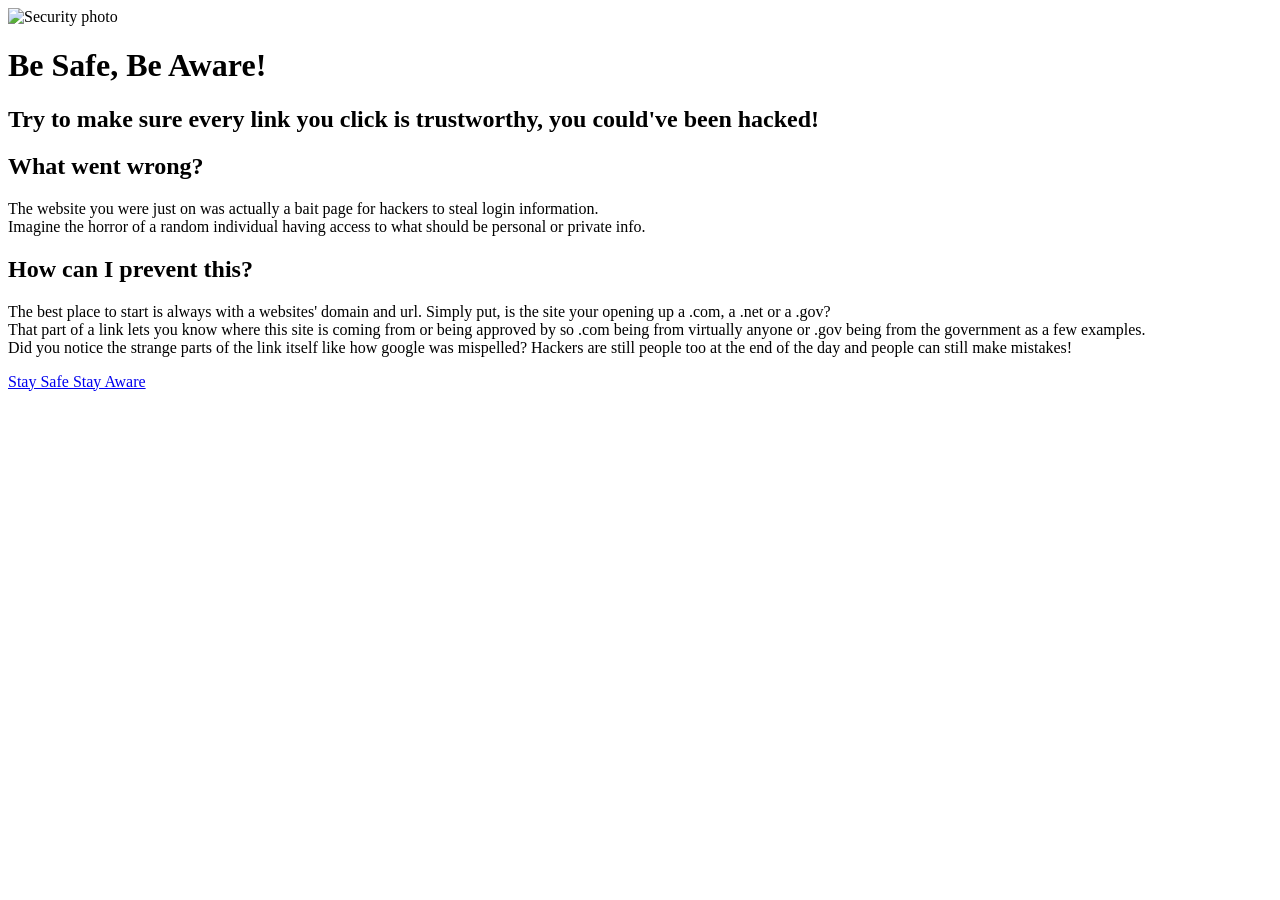
==== html_1/index.html @ cfa607e1 "Today I worked on HTML" ====
<!DOCTYPE html>
<html lang="en">
<head>
    <meta charset="UTF-8">
    <meta name="viewport" content="width=device-width, initial-scale=1.0">
    <title>Woah There!</title>
</head>
<body>
    <img src="https://cdn.prod.website-files.com/6531852c4ec912c7e9372962/66f17615b6f6e018cedf445b_october-is-cybersecurity-awareness-month-10-must-know-tips-%26-actions.png" alt="Security photo">
    <header>
        <h1>Be Safe, Be Aware!</h1>
        <h2>Try to make sure every link you click is trustworthy, you could've been hacked!</h2>

    </header>

    <main>
        <section>
            <h2>What went wrong?</h2>
            <p> The website you were just on was actually a bait page for hackers to steal login information. 
                <br> Imagine the horror of a random individual having access to what should be personal or private info. 
            </p>
        </section>
        <h2>How can I prevent this?</h2>
        <p>
            The best place to start is always with a websites' domain and url. Simply put, is the site your opening up a .com, a .net or a .gov? 
            <br> That part of a link lets you know where this site is coming from or being approved by so .com being from virtually anyone or .gov being from the government as a few examples.
            <br> Did you notice the strange parts of the link itself like how google was mispelled? Hackers are still people too at the end of the day and people can still make mistakes!
        </p>
        <section>
            <a href="https://www.dataguard.com/cyber-security/awareness/">Stay Safe Stay Aware</a></a>
        </section>
    </main>
    
</body>
</html>
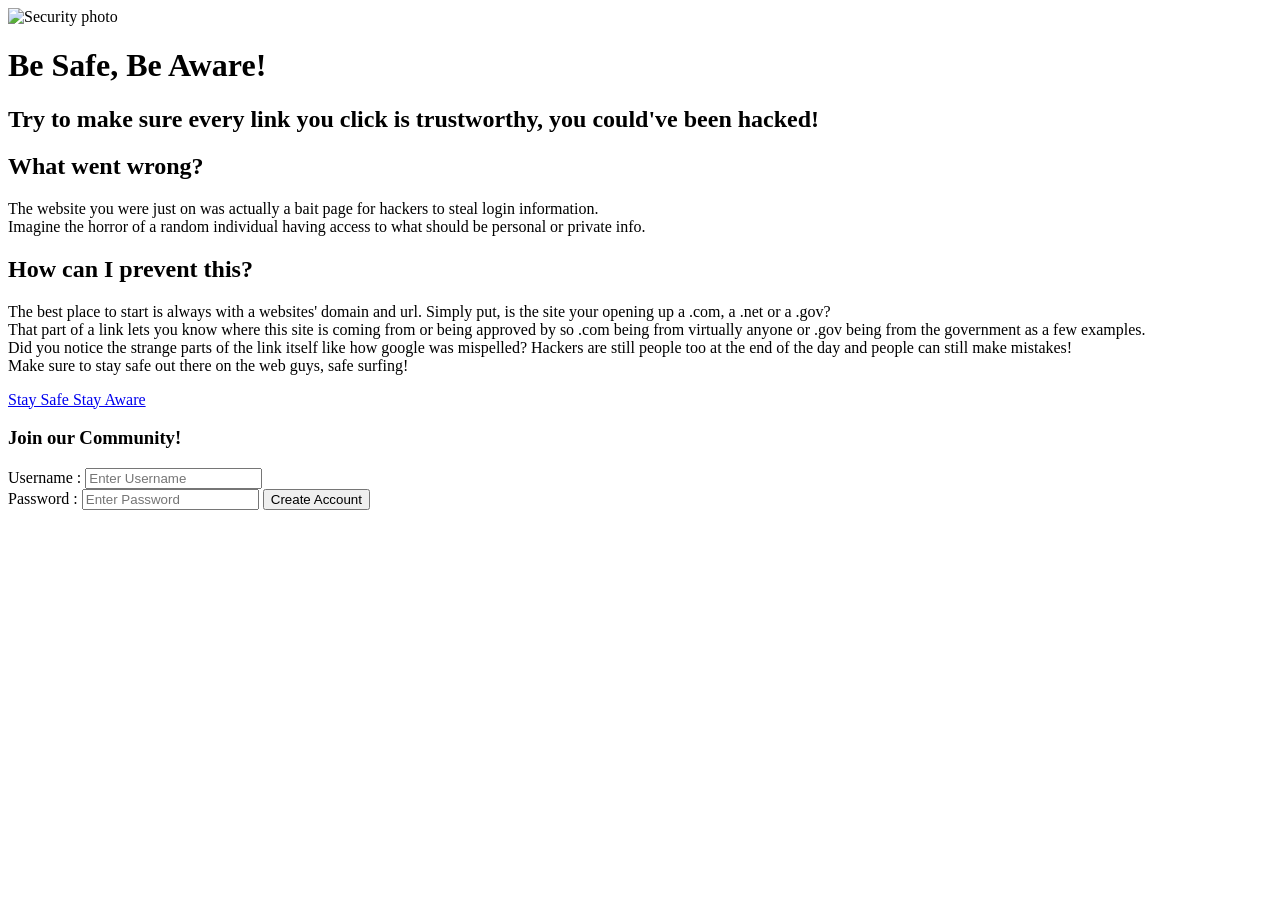
==== commit 255e26d3: "Added HTML" ====
--- a/html_1/index.html
+++ b/html_1/index.html
@@ -25,9 +25,21 @@
             The best place to start is always with a websites' domain and url. Simply put, is the site your opening up a .com, a .net or a .gov? 
             <br> That part of a link lets you know where this site is coming from or being approved by so .com being from virtually anyone or .gov being from the government as a few examples.
             <br> Did you notice the strange parts of the link itself like how google was mispelled? Hackers are still people too at the end of the day and people can still make mistakes!
+            <br> Make sure to stay safe out there on the web guys, safe surfing!
         </p>
         <section>
             <a href="https://www.dataguard.com/cyber-security/awareness/">Stay Safe Stay Aware</a></a>
+        </section>
+        <section>
+            <h3>Join our Community!</h3>
+            <form>
+                <label for="username"> Username : </label>
+                <input for="text" placeholder="Enter Username">
+                <br> 
+                <label for="Password"> Password :</label>
+                <input type="password" placeholder="Enter Password">
+                <button> Create Account</button>
+            </form>
         </section>
     </main>
     
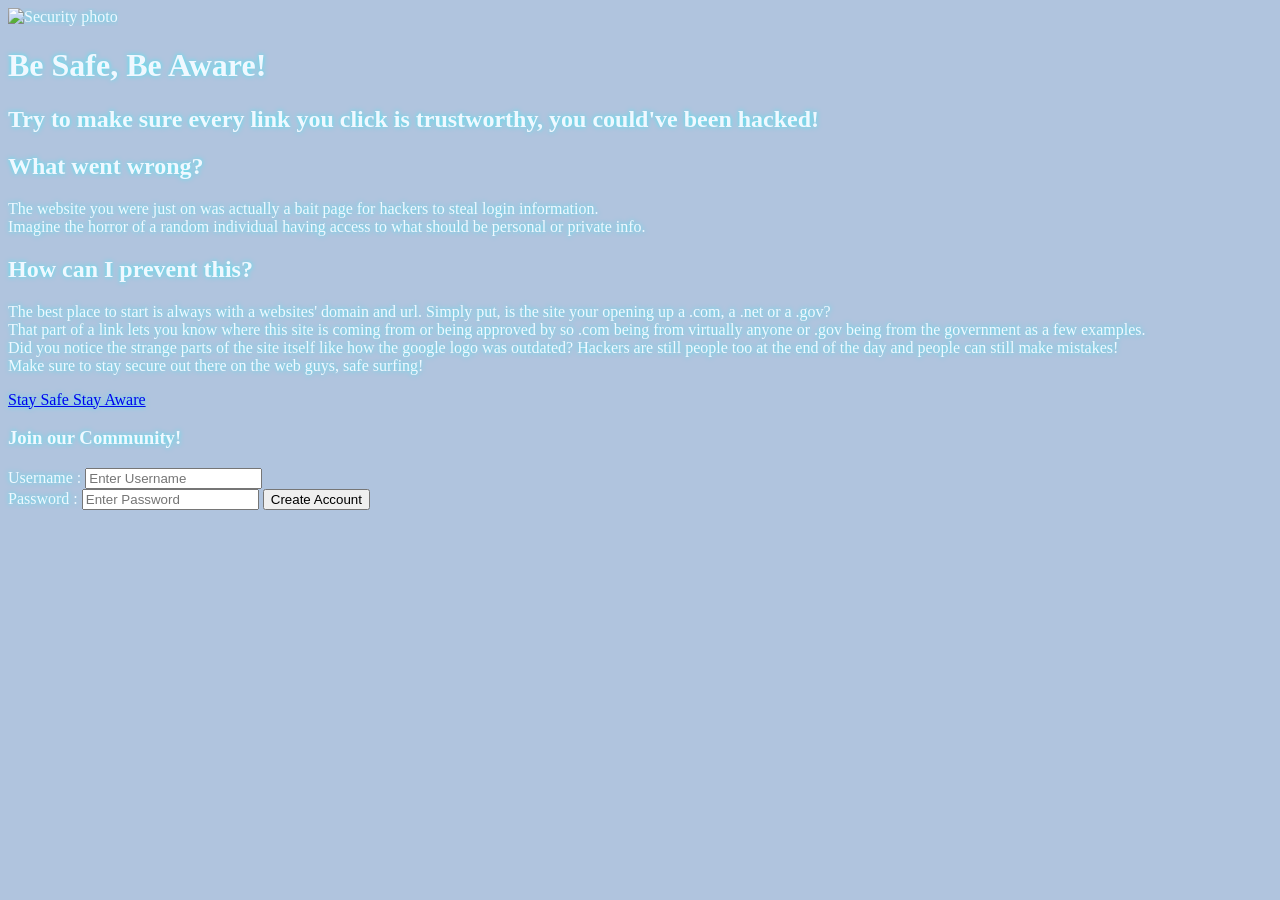
==== commit a1f3243f: "Made lots of progress" ====
--- a/html_1/index.html
+++ b/html_1/index.html
@@ -4,9 +4,11 @@
     <meta charset="UTF-8">
     <meta name="viewport" content="width=device-width, initial-scale=1.0">
     <title>Woah There!</title>
+    <link rel="stylesheet" href="styles.css">
+    <link rel="icon" type="image/x-icon" href="https://thesimplecatholic.blog/wp-content/uploads/2017/05/exclamation-point.jpg">
 </head>
 <body>
-    <img src="https://cdn.prod.website-files.com/6531852c4ec912c7e9372962/66f17615b6f6e018cedf445b_october-is-cybersecurity-awareness-month-10-must-know-tips-%26-actions.png" alt="Security photo">
+    <img src="https://cdn.prod.website-files.com/6531852c4ec912c7e9372962/66f17615b6f6e018cedf445b_october-is-cybersecurity-awareness-month-10-must-know-tips-%26-actions.png" width="550" height="450" alt="Security photo">
     <header>
         <h1>Be Safe, Be Aware!</h1>
         <h2>Try to make sure every link you click is trustworthy, you could've been hacked!</h2>
@@ -24,12 +26,14 @@
         <p>
             The best place to start is always with a websites' domain and url. Simply put, is the site your opening up a .com, a .net or a .gov? 
             <br> That part of a link lets you know where this site is coming from or being approved by so .com being from virtually anyone or .gov being from the government as a few examples.
-            <br> Did you notice the strange parts of the link itself like how google was mispelled? Hackers are still people too at the end of the day and people can still make mistakes!
-            <br> Make sure to stay safe out there on the web guys, safe surfing!
+            <br> Did you notice the strange parts of the site itself like how the google logo was outdated? Hackers are still people too at the end of the day and people can still make mistakes!
+            <br> Make sure to stay secure out there on the web guys, safe surfing!
         </p>
         <section>
-            <a href="https://www.dataguard.com/cyber-security/awareness/">Stay Safe Stay Aware</a></a>
-        </section>
+  <a href="https://www.dataguard.com/cyber-security/awareness/" class="cta-btn">
+    Stay Safe Stay Aware
+  </a>
+</section>
         <section>
             <h3>Join our Community!</h3>
             <form>
--- a/html_1/styles.css
+++ b/html_1/styles.css
@@ -0,0 +1,13 @@
+body{
+    background-color: lightsteelblue;
+}
+body {
+  background-image: url("https://t4.ftcdn.net/jpg/03/58/10/87/360_F_358108785_rNJtmort9m65M3pft5swd7lnKJcTCB8u.jpg");
+  background-size: cover;
+  background-position: center;
+  background-repeat: no-repeat;
+}
+body {
+  color: aliceblue;
+  text-shadow: 0 0 5px rgba(0, 255, 255, 0.6);
+}
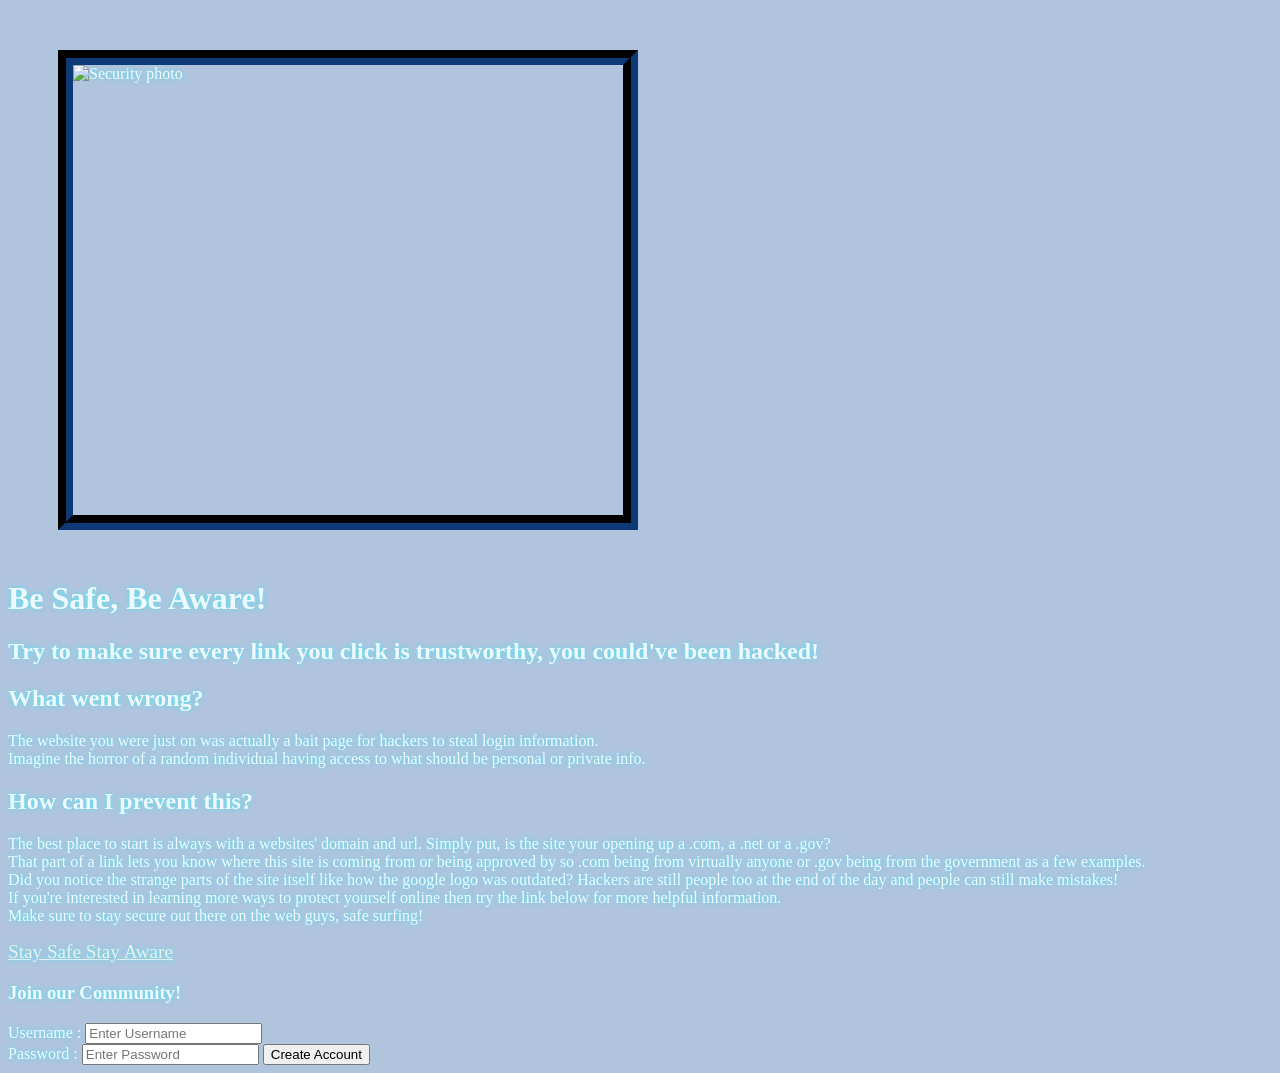
==== commit 32fa0bd1: "Added more css styles" ====
--- a/html_1/index.html
+++ b/html_1/index.html
@@ -8,15 +8,15 @@
     <link rel="icon" type="image/x-icon" href="https://thesimplecatholic.blog/wp-content/uploads/2017/05/exclamation-point.jpg">
 </head>
 <body>
-    <img src="https://cdn.prod.website-files.com/6531852c4ec912c7e9372962/66f17615b6f6e018cedf445b_october-is-cybersecurity-awareness-month-10-must-know-tips-%26-actions.png" width="550" height="450" alt="Security photo">
+    <img src="https://cdn.prod.website-files.com/6531852c4ec912c7e9372962/66f17615b6f6e018cedf445b_october-is-cybersecurity-awareness-month-10-must-know-tips-%26-actions.png" class="photo-1" width="550" height="450" alt="Security photo">
     <header>
         <h1>Be Safe, Be Aware!</h1>
         <h2>Try to make sure every link you click is trustworthy, you could've been hacked!</h2>
 
     </header>
 
-    <main>
-        <section>
+    <main class="card-grid">
+        <section class="card-1">
             <h2>What went wrong?</h2>
             <p> The website you were just on was actually a bait page for hackers to steal login information. 
                 <br> Imagine the horror of a random individual having access to what should be personal or private info. 
@@ -27,6 +27,7 @@
             The best place to start is always with a websites' domain and url. Simply put, is the site your opening up a .com, a .net or a .gov? 
             <br> That part of a link lets you know where this site is coming from or being approved by so .com being from virtually anyone or .gov being from the government as a few examples.
             <br> Did you notice the strange parts of the site itself like how the google logo was outdated? Hackers are still people too at the end of the day and people can still make mistakes!
+            <br> If you're interested in learning more ways to protect yourself online then try the link below for more helpful information.
             <br> Make sure to stay secure out there on the web guys, safe surfing!
         </p>
         <section>
--- a/html_1/styles.css
+++ b/html_1/styles.css
@@ -10,4 +10,17 @@
 body {
   color: aliceblue;
   text-shadow: 0 0 5px rgba(0, 255, 255, 0.6);
-}+}
+.cta-btn{
+    color: rgb(236, 238, 240);
+    font-size: larger;
+}
+.photo-1{
+   display: flex;
+   flex-wrap: wrap;
+   margin: 50px;
+   border: 15px groove rgb(4, 17, 35);
+}
+.card-1{
+    font: large;
+}
